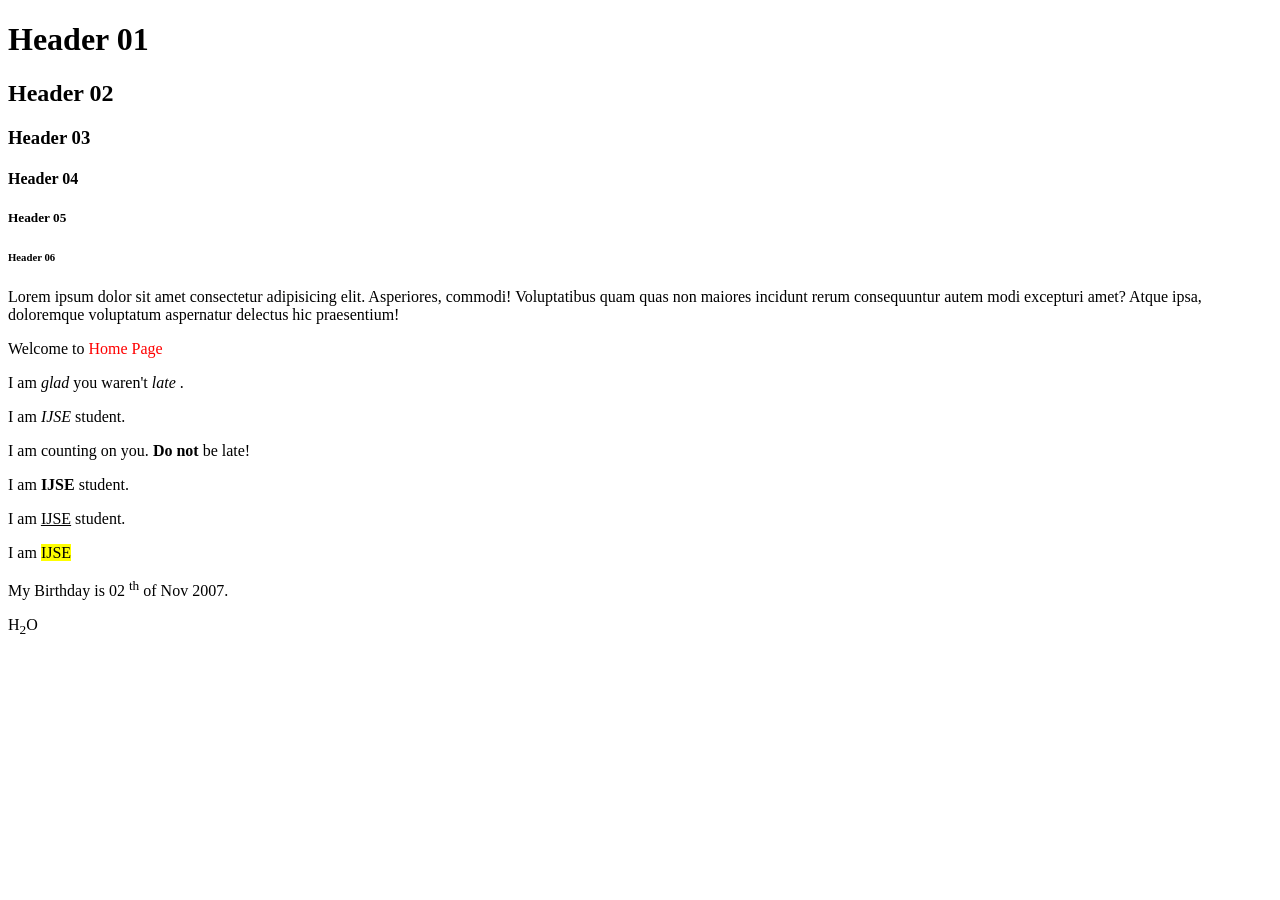
==== HTML Basics/index.html @ 87911382 "initial commit" ====
<!DOCTYPE html>
<html lang="en">
<head>
    <meta charset="UTF-8">
    <meta name="viewport" content="width=device-width, initial-scale=1.0">
    <title>My First HTML Page</title>
    <link rel="icon" type="image/jpeg" href="/HTML Basics/asset/4k-gaming-3840X2160-wallpaper-1k5c441c4n9mej6i.jpeg">  
</head>
<body>
    <!--Header-->
    <h1>Header 01</h1>
    <h2>Header 02</h2>
    <h3>Header 03</h3>
    <h4>Header 04</h4>
    <h5>Header 05</h5>
    <h6>Header 06</h6>

    <!-- Paragraph -->
    <p>
        Lorem ipsum dolor sit amet consectetur adipisicing elit. Asperiores, commodi! Voluptatibus quam quas non maiores incidunt rerum consequuntur autem modi excepturi amet? Atque ipsa, doloremque voluptatum aspernatur delectus hic praesentium!
    </p>

    <!-- SpanTag use word color -->
    <p>
        Welcome to <span style="color:red">Home Page</span>
    </p>

    <!-- Italic -->
    <p>
        I am <em>glad</em> you waren't <em>late</em> . 
    </p>

    <p>
        I am <i>IJSE</i> student.
    </p>

    <!-- Bold -->
    <p>
        I am counting on you. <strong>Do not</strong> be late!
    </p>
    
    <p>
        I am <b>IJSE</b> student.
    </p>

    <!-- Underline -->
    <p>
        I am <u>IJSE</u> student.
    </p>

    <!-- Mark(Highlight) -->
    <p> 
        I am <mark>IJSE</mark> 
    </p>

    <!-- Superscript -->
     <p>
        My Birthday is 02 <sup>th</sup> of Nov 2007.
     </p>

    <!-- Subscript -->
     <p>
        H<sub>2</sub>O 
     </p>
</body>
</html>
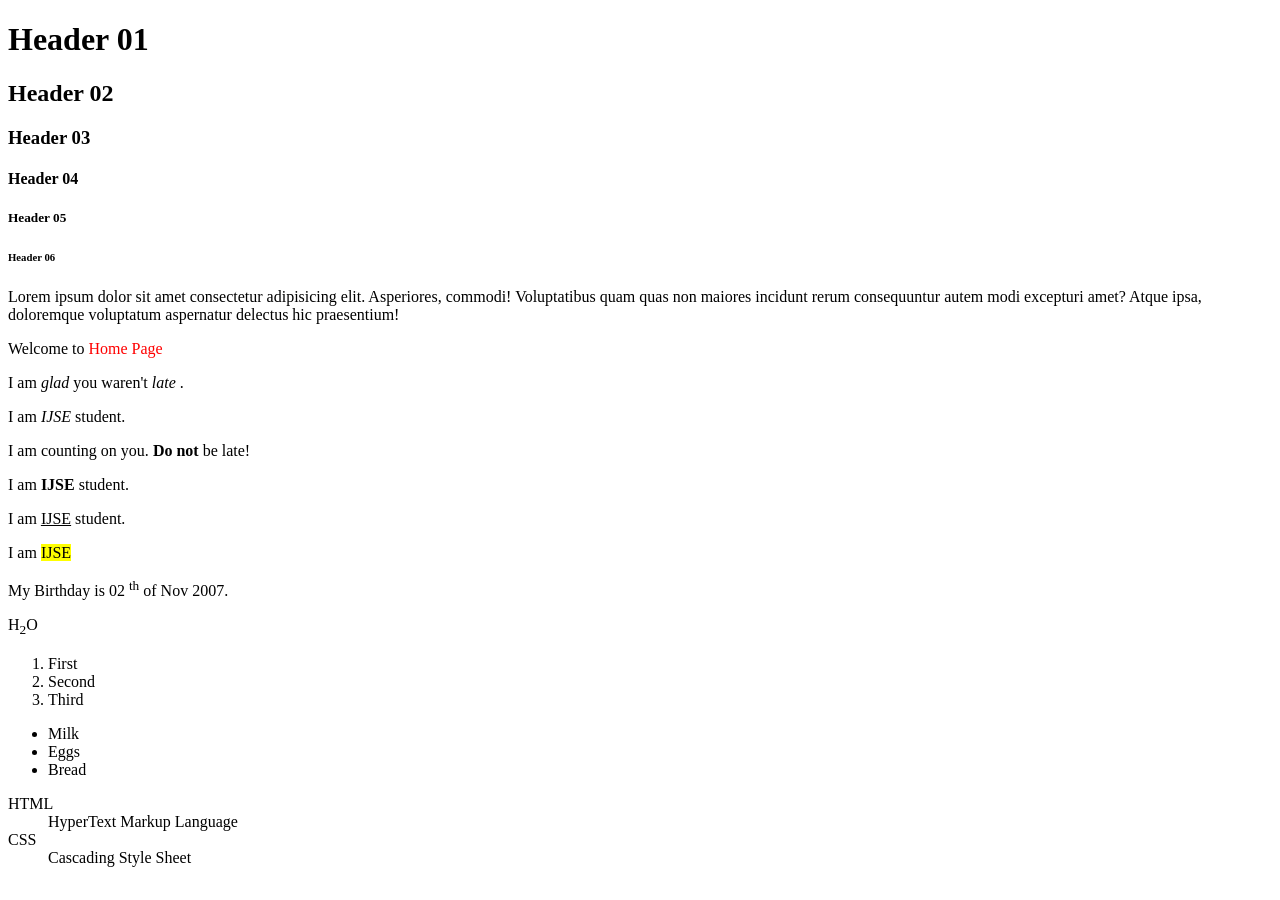
==== commit f4bedf2f: "initial commi" ====
--- a/HTML Basics/index.html
+++ b/HTML Basics/index.html
@@ -62,5 +62,27 @@
      <p>
         H<sub>2</sub>O 
      </p>
+
+     <!-- Ordered List -->
+      <ol>
+        <li>First</li>
+        <li>Second</li>
+        <li>Third</li>
+      </ol>
+
+     <!-- Unordered List -->
+      <ul>
+        <li>Milk</li>
+        <li>Eggs</li>
+        <li>Bread</li>
+      </ul>
+
+      <!-- Description List -->
+       <dl>
+        <dt> HTML </dt>
+        <dd> HyperText Markup Language </dd>
+        <dt> CSS </dt>
+        <dd> Cascading Style Sheet </dd>
+       </dl>
 </body>
 </html>
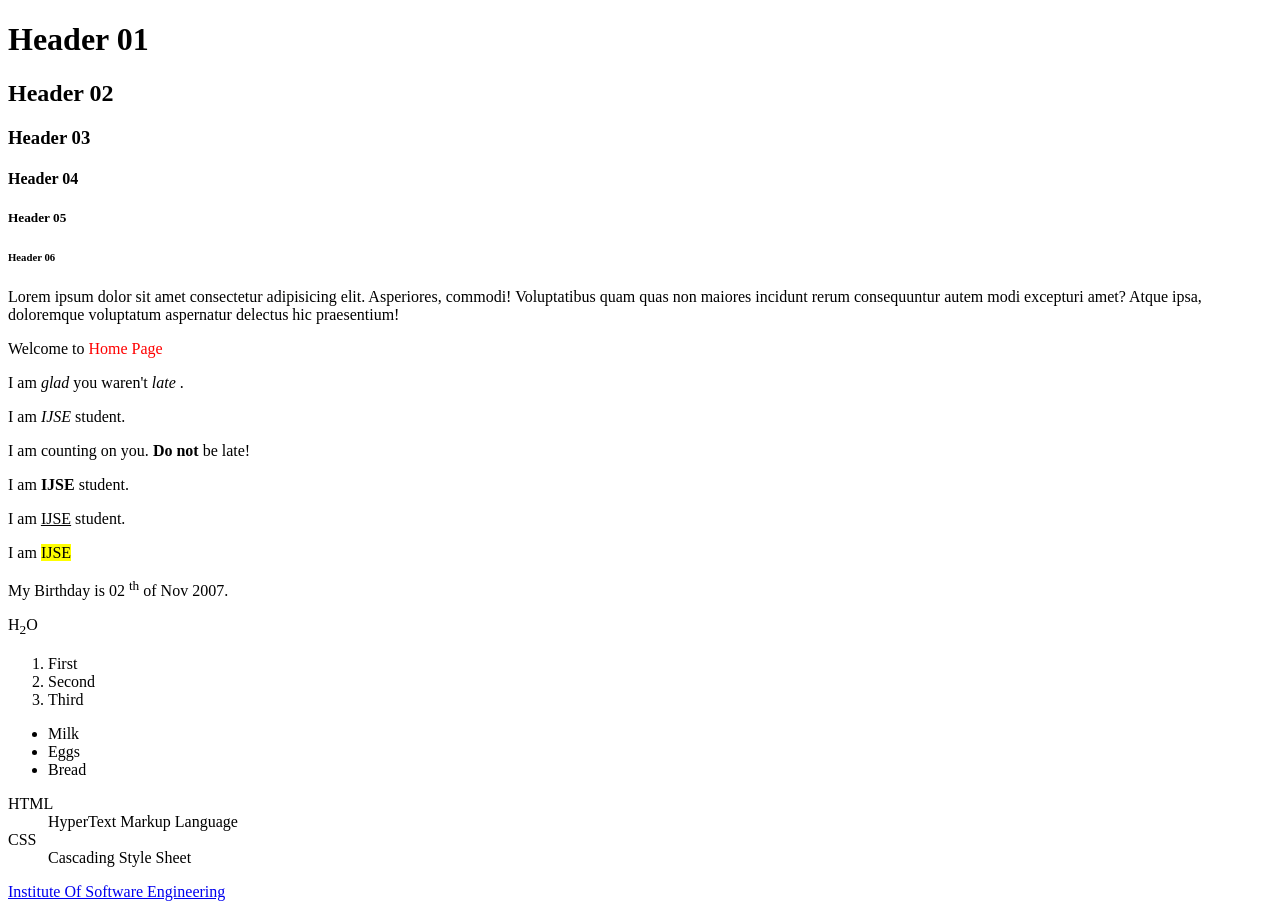
==== commit 51d6559d: "initial commit" ====
--- a/HTML Basics/index.html
+++ b/HTML Basics/index.html
@@ -84,5 +84,8 @@
         <dt> CSS </dt>
         <dd> Cascading Style Sheet </dd>
        </dl>
+
+       <!-- Hyperlink -->
+       <a href="https://www.ijse.lk/">Institute Of Software Engineering</a>
 </body>
 </html>
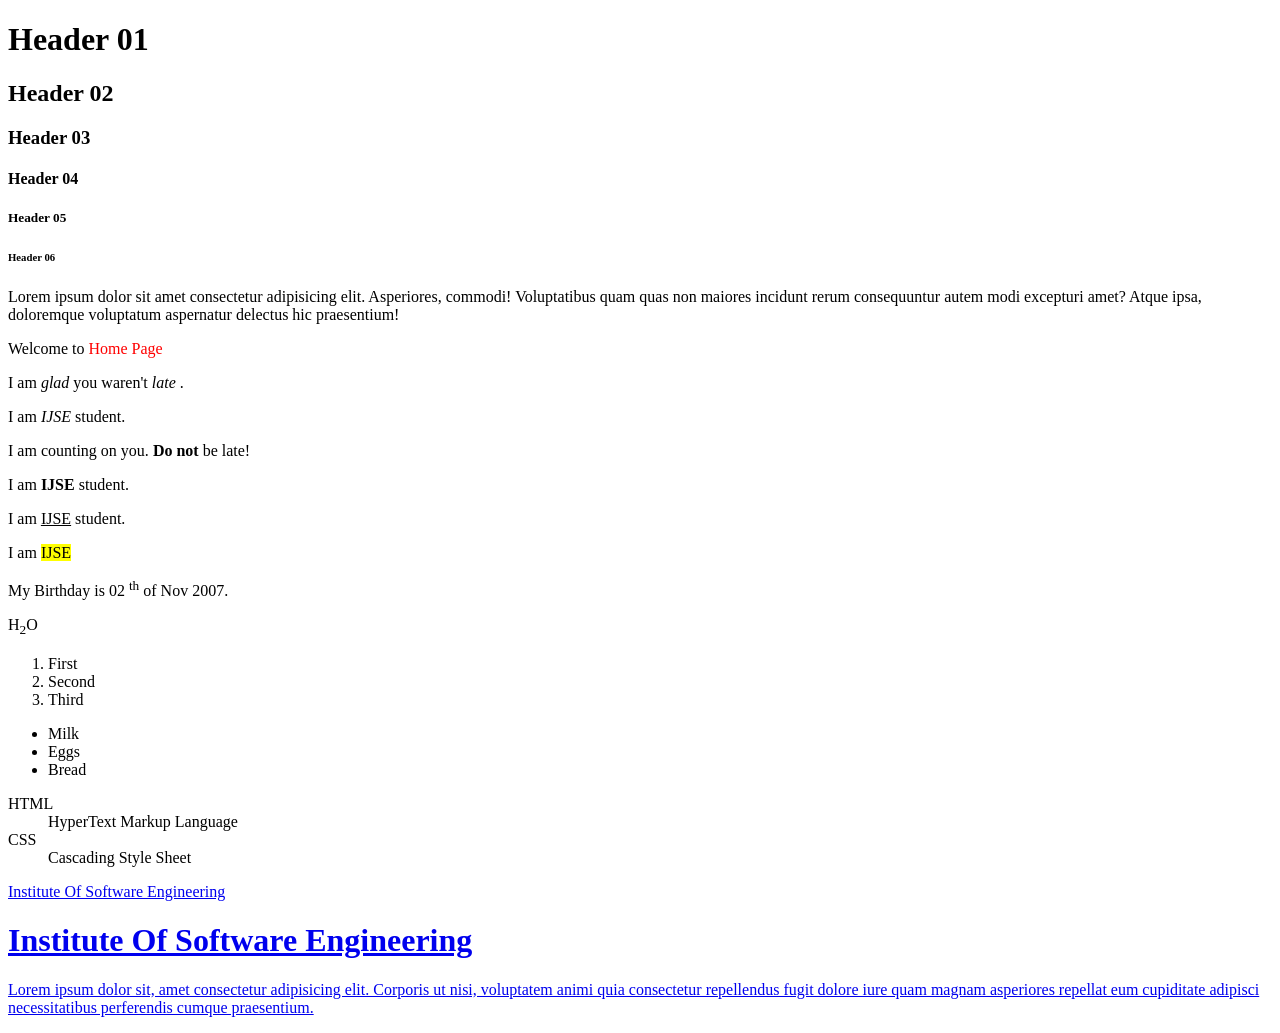
==== commit 8079d9a5: "initial commit" ====
--- a/HTML Basics/index.html
+++ b/HTML Basics/index.html
@@ -87,5 +87,13 @@
 
        <!-- Hyperlink -->
        <a href="https://www.ijse.lk/">Institute Of Software Engineering</a>
+
+       <!-- Block Level Hyperlink -->
+        <a href="https://www.ijse.lk/">
+            <h1>Institute Of Software Engineering</h1>
+            <p>
+                Lorem ipsum dolor sit, amet consectetur adipisicing elit. Corporis ut nisi, voluptatem animi quia consectetur repellendus fugit dolore iure quam magnam asperiores repellat eum cupiditate adipisci necessitatibus perferendis cumque praesentium.
+            </p>
+        </a>
 </body>
 </html>
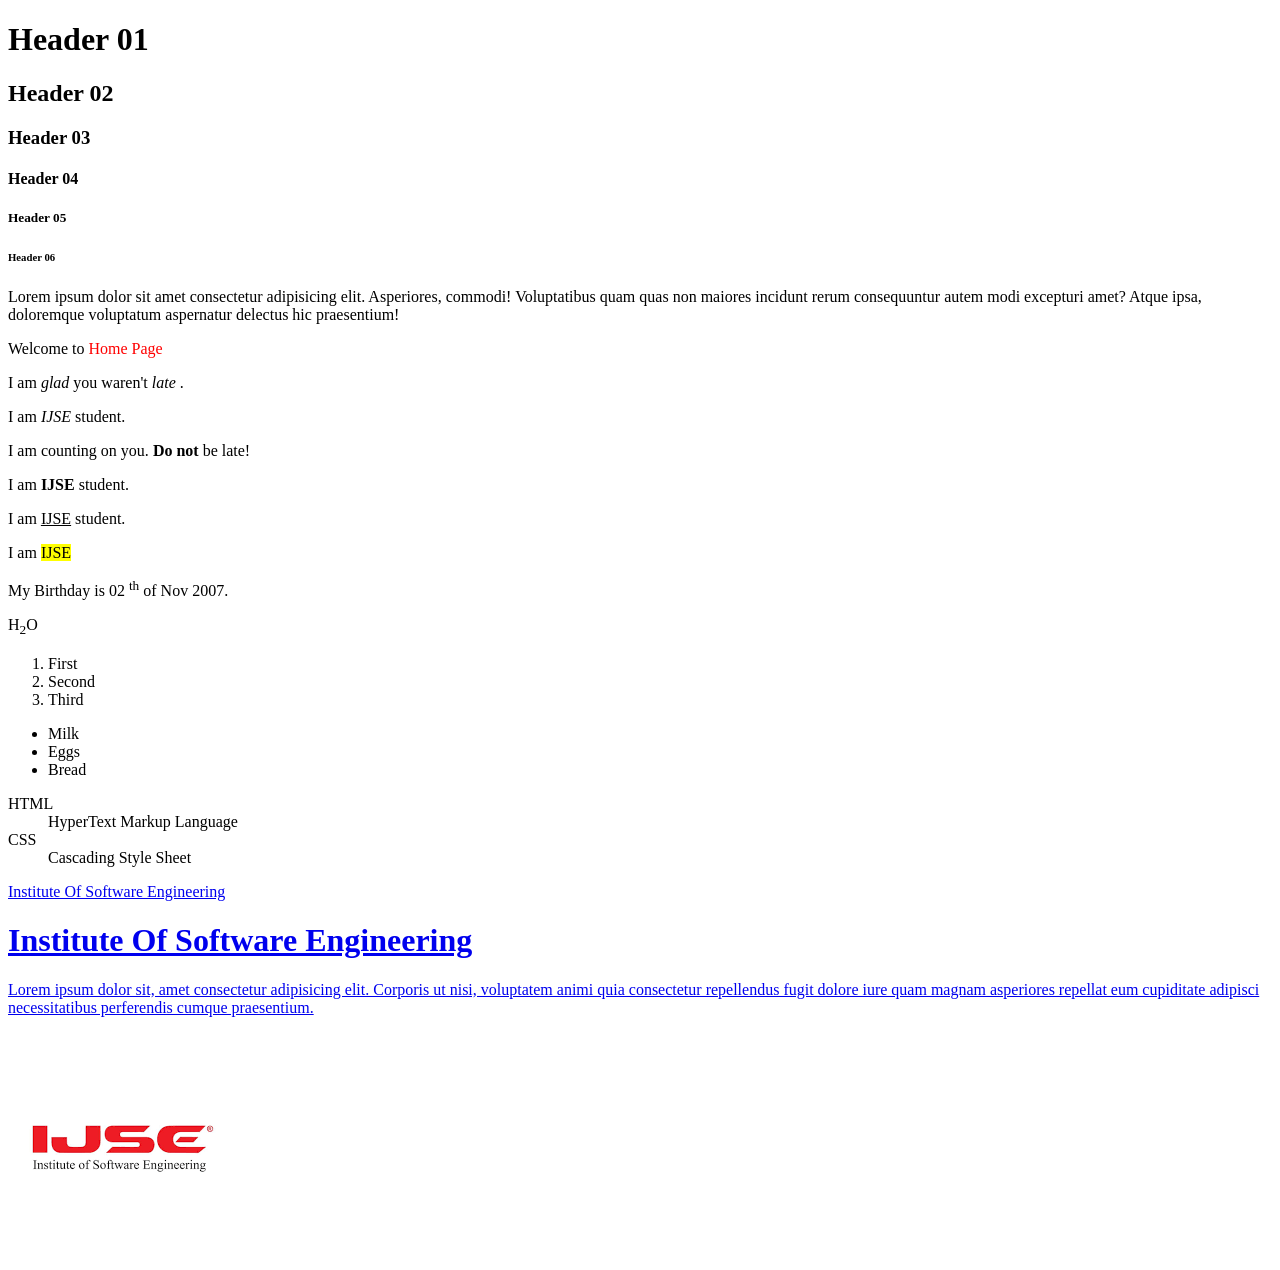
==== commit e6adc699: "initial commit" ====
--- a/HTML Basics/index.html
+++ b/HTML Basics/index.html
@@ -4,7 +4,7 @@
     <meta charset="UTF-8">
     <meta name="viewport" content="width=device-width, initial-scale=1.0">
     <title>My First HTML Page</title>
-    <link rel="icon" type="image/jpeg" href="/HTML Basics/asset/4k-gaming-3840X2160-wallpaper-1k5c441c4n9mej6i.jpeg">  
+    <link rel="icon" type="image/png" href="/HTML Basics/asset/Gemini_Generated_Image_ykjjiqykjjiqykjj.png">  
 </head>
 <body>
     <!--Header-->
@@ -95,5 +95,12 @@
                 Lorem ipsum dolor sit, amet consectetur adipisicing elit. Corporis ut nisi, voluptatem animi quia consectetur repellendus fugit dolore iure quam magnam asperiores repellat eum cupiditate adipisci necessitatibus perferendis cumque praesentium.
             </p>
         </a>
+
+        <!-- Image give me the website -->
+         <a href="https://www.ijse.lk/">
+            <img src="/HTML Basics/asset/image.png" 
+            title="Institute Of Software Engineering"
+            alt="image.png">
+         </a>
 </body>
 </html>
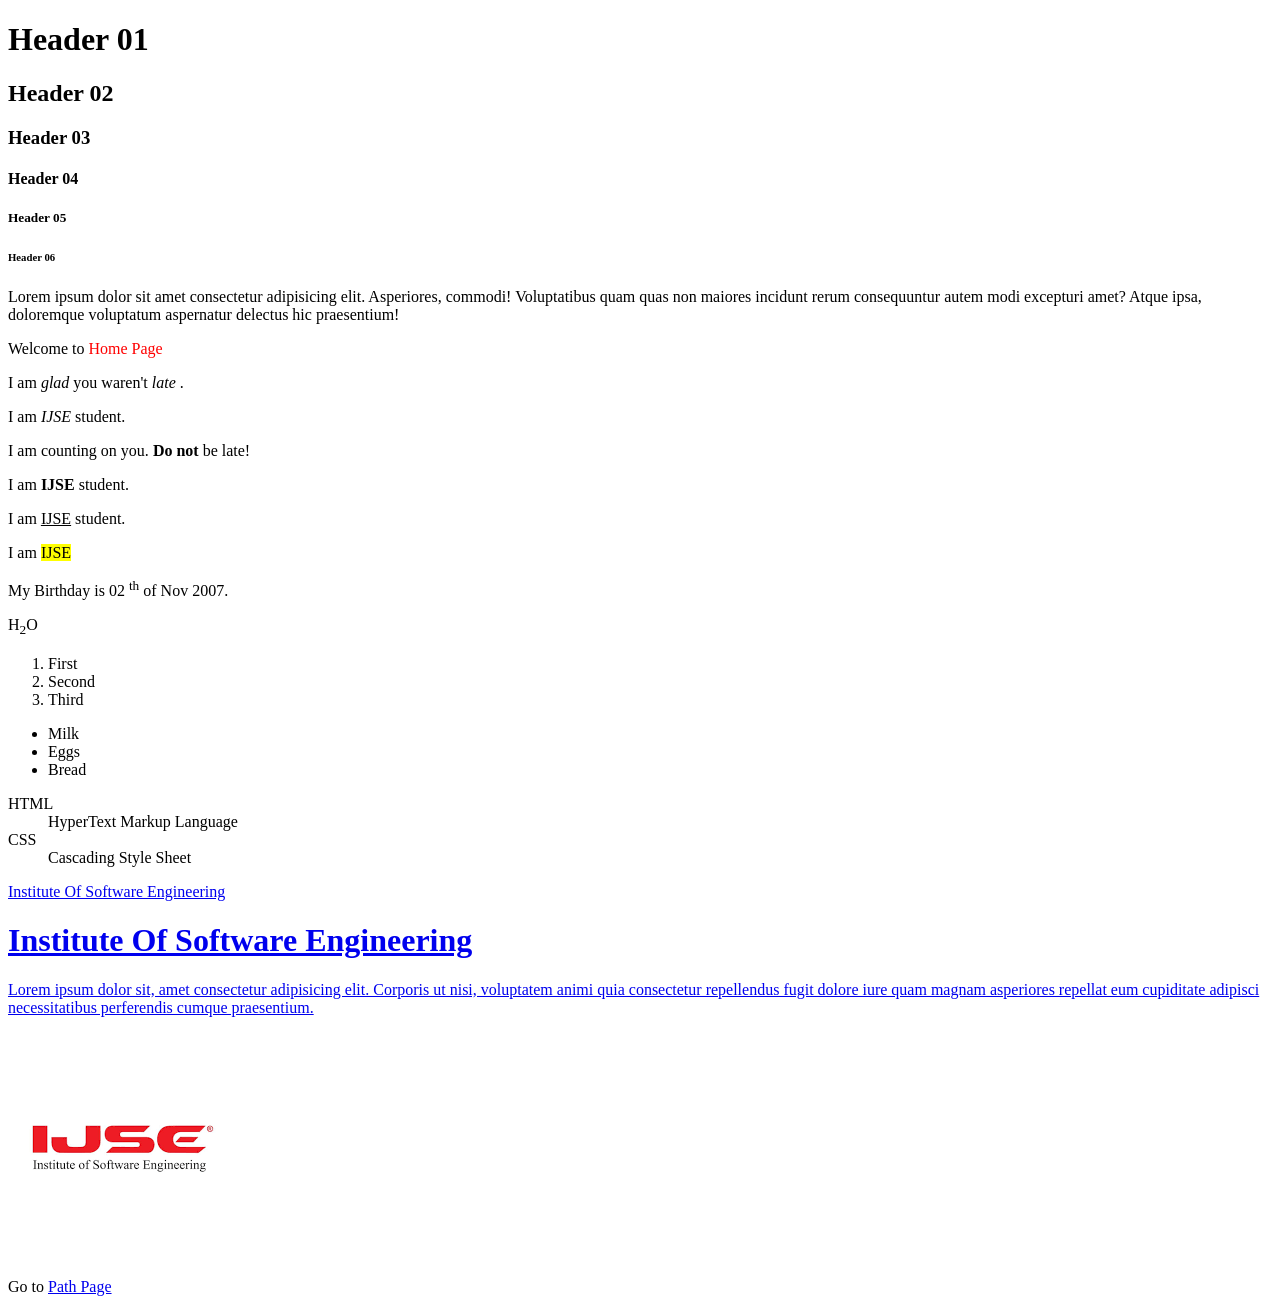
==== commit f613ae7e: "initial commit" ====
--- a/HTML Basics/index.html
+++ b/HTML Basics/index.html
@@ -102,5 +102,8 @@
             title="Institute Of Software Engineering"
             alt="image.png">
          </a>
+
+         <!-- PDF Path Link -->
+          <p>Go to <a href="/HTML Basics/asset/Module Intro.pdf">Path Page</a></p>
 </body>
 </html>
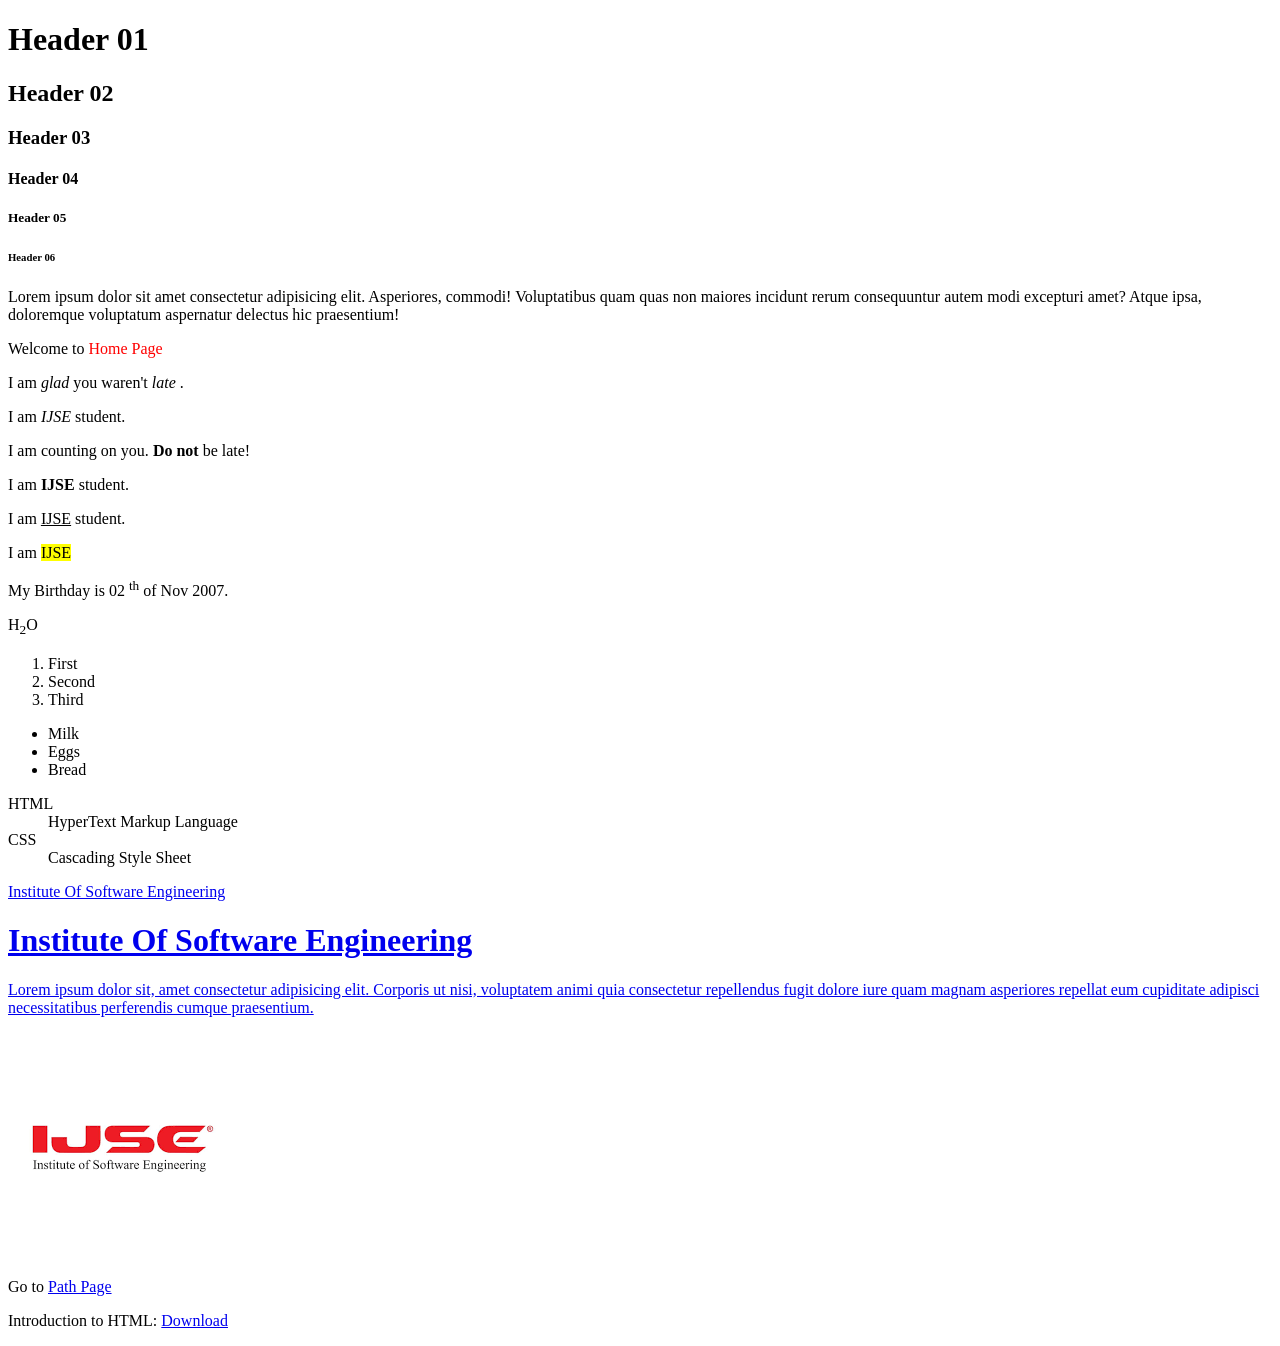
==== commit 057f59fa: "Initial commit" ====
--- a/HTML Basics/index.html
+++ b/HTML Basics/index.html
@@ -100,10 +100,17 @@
          <a href="https://www.ijse.lk/">
             <img src="/HTML Basics/asset/image.png" 
             title="Institute Of Software Engineering"
-            alt="image.png">
+            alt="image.png" with="50">
          </a>
 
          <!-- PDF Path Link -->
           <p>Go to <a href="/HTML Basics/asset/Module Intro.pdf">Path Page</a></p>
+
+          <!-- Download Link -->
+           <p>
+            Introduction to HTML: 
+            <a href="/HTML Basics/asset/Module Intro.pdf" download="HTML-Note">Download</a>
+           </p>
+           
 </body>
 </html>
